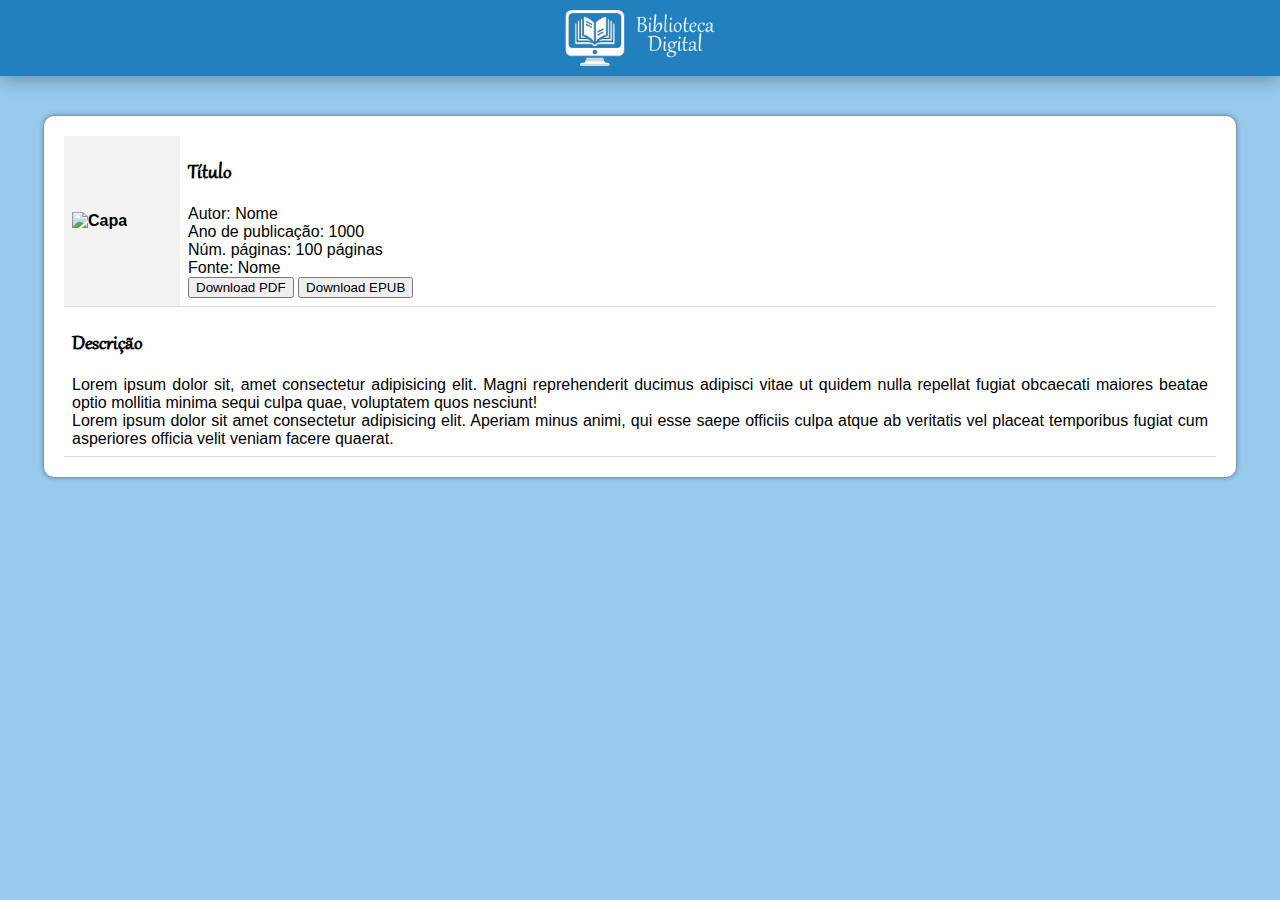
==== docs/livro.html @ 8ac1b2c2 "v-1.0" ====
<!DOCTYPE html>
<html lang="pt-br">
<head>
    <meta charset="UTF-8">
    <meta name="viewport" content="width=device-width, initial-scale=1.0">
    <title>Biblioteca Digital</title>
    <link rel="stylesheet" href="estilos/style.css">
</head>
<body>
    <header>
        <a href="index.html">
          <img src="imagens/biblioteca-digital-logo.png" alt="Logo">
        </a>
    </header>

    <div>
        <table>
            <tbody>
                <tr>
                    <th style="width: 100px;"><img src="#" alt="Capa" id="capa"></th>
                    <td>
                        <h2 id="titulo">Título</h2>
                        <div>
                            <span>Autor: </span>
                            <span id="nome">Nome</span>
                        </div>
                        <div>
                            <span>Ano de publicação: </span>
                            <span id="ano">1000</span>
                        </div>
                        <div>
                            <span>Núm. páginas: </span>
                            <span id="paginas">100 páginas</span>
                        </div>
                        <div>
                            <span>Fonte: </span>
                            <span id="fonte">Nome</span>
                        </div>
                        <button id="pdf_button">Download PDF</button>
                        <button id="epub_button">Download EPUB</button>
                    </td>
                </tr>
                <tr>
                    <td colspan="2">
                        <h2>Descrição</h2>
                        <p>Lorem ipsum dolor sit, amet consectetur adipisicing elit. Magni reprehenderit ducimus adipisci vitae ut quidem nulla repellat fugiat obcaecati maiores beatae optio mollitia minima sequi culpa quae, voluptatem quos nesciunt!</p>
                        <p>Lorem ipsum dolor sit amet consectetur adipisicing elit. Aperiam minus animi, qui esse saepe officiis culpa atque ab veritatis vel placeat temporibus fugiat cum asperiores officia velit veniam facere quaerat.</p>
                    </td>
                </tr>
            </tbody>
        </table>
    </div>
    <script src="scripts/livro.js"></script>
</body>
</html>
---- docs/estilos/style.css ----
@charset "UTF-8";

@font-face {
    font-family: Gabriola;
    src: url("../fontes/gabriola.ttf") format("truetype");
}

*{
    margin: 0px;
}

body{
    font-family: Arial, Helvetica, sans-serif;
    background-color: #97caed;
    text-align: center;
}

body h1, h2{
    font-family: Gabriola, cursive;
    margin : 10px 0px;
}

body p {
    text-align: justify;
}

header{
    width: 100%;
    background-color: #2280bf;
    padding: 10px 0px;
    box-shadow: 0px 0px 20px rgba(0, 0, 0, 0.404) ;
}

header a {
    display: block;
    width: 150px;
    margin: auto;
}

header img{
    display: block;
    width: 100%;
    margin: auto;
    text-align: center;
}

header > h1{
    text-align: center;
}


main{
    width: 90%;
    background-color: white;
    padding: 20px;
 
    margin: 40px auto;
    border-radius: 10px;

    box-shadow: 0px 0px 5px rgba(0, 0, 0, 0.5);
}

body > div{
    width: 90%;
    background-color: white;
    padding: 20px;
 
    margin: 40px auto;
    border-radius: 10px;

    box-shadow: 0px 0px 5px rgba(0, 0, 0, 0.5); 
}
main  *{
    margin-bottom: 10px;
}

main button {
    width: 80%;   
    height: 800%;
    border: 3px;
    padding-inline: 0px;
    border-style: solid;
    cursor: pointer;
    border-radius: 10px;
    background-color: #01befe;
}

a > img{
    width: 100%;
}

.legenda{
    display: block;
    color: #f12856;
    text-decoration: none;
}

a {
    text-decoration: none;
}

ul{
    column-count: 4;
    list-style: none;
}

footer{
    width: 100%;
    background-color: #0f3a57;
    color: white;
    text-align: center;
    margin: 0px;
}

footer a {
    color: white;
}

button:hover{
    border-color: #f12856;
}
button:active{
    border-color: red;
}

a:hover{
    text-decoration: underline;
}

table {
width: 100%;
border-collapse: collapse;
}

th, td {
padding: 8px;
text-align: left;
border-bottom: 1px solid #ddd;
}

th {
background-color: #f2f2f2;
}

td img {
width: 100px; /* ajuste o tamanho da imagem conforme necessário */
height: auto;
}

dt, dd{
    display: inline;
}
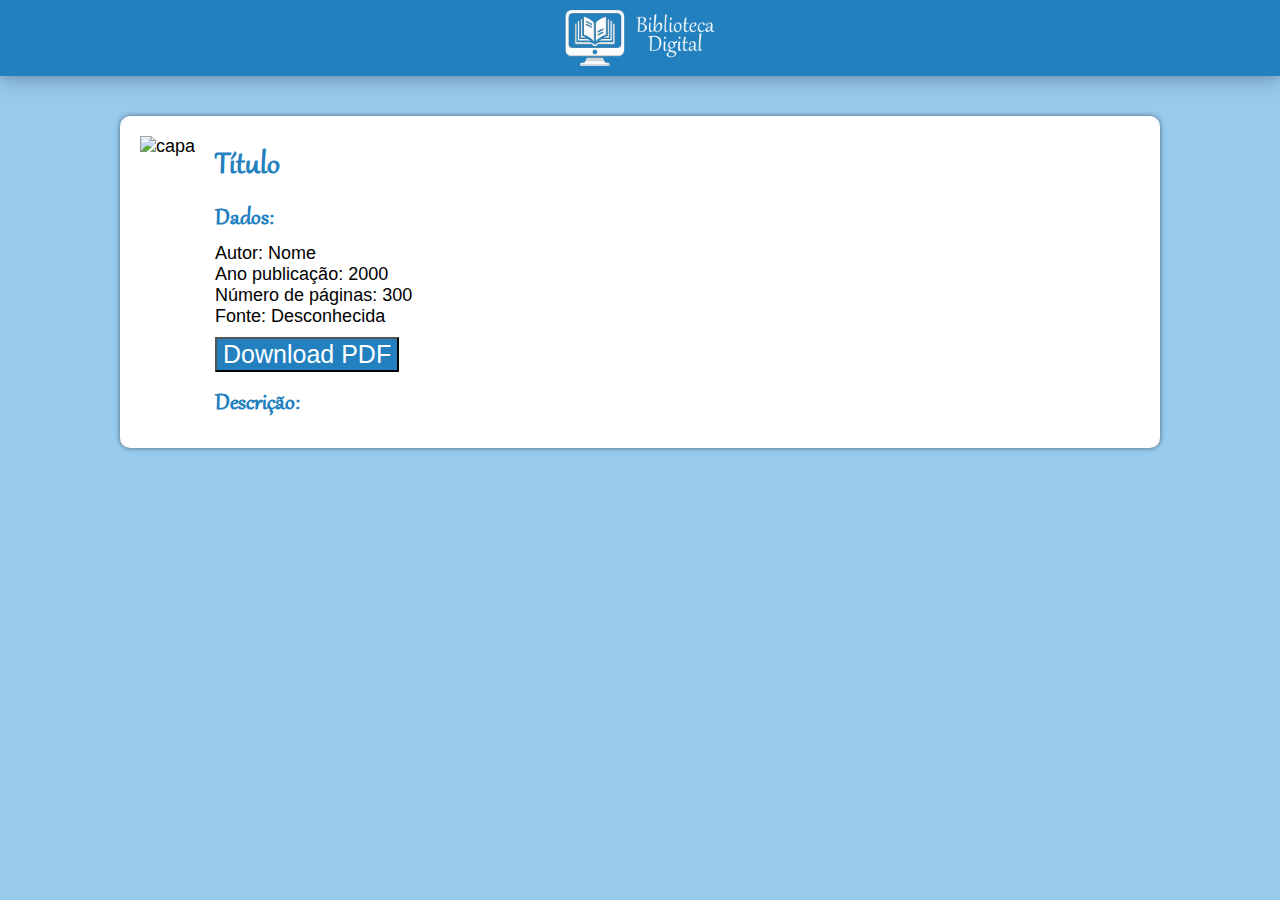
==== commit d046f97a: "v-2.0" ====
--- a/docs/livro.html
+++ b/docs/livro.html
@@ -5,6 +5,7 @@
     <meta name="viewport" content="width=device-width, initial-scale=1.0">
     <title>Biblioteca Digital</title>
     <link rel="stylesheet" href="estilos/style.css">
+    <link rel="shortcut icon" href="imagens/favicon.png" type="image/x-icon">
 </head>
 <body>
     <header>
@@ -12,44 +13,36 @@
           <img src="imagens/biblioteca-digital-logo.png" alt="Logo">
         </a>
     </header>
+    
+    <div class="livro">
+        <img src="" alt="capa" id="capa">
+        <div style="margin-left: 20px;">
+            <h1 id="titulo">Título</h1>
+            <h2>Dados:</h2>
+            <p>
+                <dt>Autor: </dt>
+                <dd id="nome">Nome</dd>
+            </p>
+            <p>
+                <dt>Ano publicação: </dt>
+                <dd id="ano">2000</dd>
+            </p>
+            <p>
+                <dt>Número de páginas: </dt>
+                <dd id="paginas">300</dd>
+            </p>
+            <p>
+                <dt>Fonte: </dt>
+                <dd id="fonte">Desconhecida</dd>
+            </p>
+            <p id="pdf_button">
+                <button>Download PDF</button>
+            </p>
+            <h2 style="text-align: left;">Descrição:</h1>
+            <p id="descricao"></p>
+        </div>
+    </div>
 
-    <div>
-        <table>
-            <tbody>
-                <tr>
-                    <th style="width: 100px;"><img src="#" alt="Capa" id="capa"></th>
-                    <td>
-                        <h2 id="titulo">Título</h2>
-                        <div>
-                            <span>Autor: </span>
-                            <span id="nome">Nome</span>
-                        </div>
-                        <div>
-                            <span>Ano de publicação: </span>
-                            <span id="ano">1000</span>
-                        </div>
-                        <div>
-                            <span>Núm. páginas: </span>
-                            <span id="paginas">100 páginas</span>
-                        </div>
-                        <div>
-                            <span>Fonte: </span>
-                            <span id="fonte">Nome</span>
-                        </div>
-                        <button id="pdf_button">Download PDF</button>
-                        <button id="epub_button">Download EPUB</button>
-                    </td>
-                </tr>
-                <tr>
-                    <td colspan="2">
-                        <h2>Descrição</h2>
-                        <p>Lorem ipsum dolor sit, amet consectetur adipisicing elit. Magni reprehenderit ducimus adipisci vitae ut quidem nulla repellat fugiat obcaecati maiores beatae optio mollitia minima sequi culpa quae, voluptatem quos nesciunt!</p>
-                        <p>Lorem ipsum dolor sit amet consectetur adipisicing elit. Aperiam minus animi, qui esse saepe officiis culpa atque ab veritatis vel placeat temporibus fugiat cum asperiores officia velit veniam facere quaerat.</p>
-                    </td>
-                </tr>
-            </tbody>
-        </table>
-    </div>
     <script src="scripts/livro.js"></script>
 </body>
 </html>--- a/docs/estilos/style.css
+++ b/docs/estilos/style.css
@@ -10,18 +10,16 @@
 }
 
 body{
-    font-family: Arial, Helvetica, sans-serif;
+    font-family: Open Sans, Arial, Helvetica, sans-serif;
     background-color: #97caed;
-    text-align: center;
+    font-size: 18px;
 }
 
 body h1, h2{
     font-family: Gabriola, cursive;
-    margin : 10px 0px;
-}
-
-body p {
-    text-align: justify;
+    margin : 0px 0px 0px 0px;
+    color: #2280bf;
+    /*text-align: center;*/
 }
 
 header{
@@ -48,11 +46,10 @@
     text-align: center;
 }
 
-
 main{
-    width: 90%;
+    max-width: 1000px;
     background-color: white;
-    padding: 20px;
+    padding: 0px 20px 20px 20px;
  
     margin: 40px auto;
     border-radius: 10px;
@@ -60,7 +57,17 @@
     box-shadow: 0px 0px 5px rgba(0, 0, 0, 0.5);
 }
 
+main  *{
+    text-indent: 20px;
+    margin-bottom: 10px;
+}
+
+main h1{
+    text-align: center;
+}
+
 body > div{
+    max-width: 1000px;
     width: 90%;
     background-color: white;
     padding: 20px;
@@ -68,10 +75,41 @@
     margin: 40px auto;
     border-radius: 10px;
 
-    box-shadow: 0px 0px 5px rgba(0, 0, 0, 0.5); 
-}
-main  *{
-    margin-bottom: 10px;
+    box-shadow: 0px 0px 5px rgba(0, 0, 0, 0.5);
+}
+
+.secao {
+    box-sizing: border-box;
+    max-width: 1040px;
+    padding: 0px;
+    border: 0px;
+}
+
+.secao h1{
+    text-align: center;
+    width: 100%;
+    border-radius: 10px 10px 0px 0px;
+    color: white;
+}
+.secao ul{
+    padding: 20px;
+    text-align: center;
+}
+
+#nacional {
+    background-color: #3f612d;
+}
+
+#mundial {
+    background-color: #301a4b;
+}
+
+#infantil {
+    background-color: #f49d37;
+}
+
+#poesia {
+    background-color: #fb3640;
 }
 
 main button {
@@ -106,9 +144,10 @@
 
 footer{
     width: 100%;
-    background-color: #0f3a57;
-    color: white;
-    text-align: center;
+    background-color: #0F3A57;
+    color: white;
+    text-align: center;
+    padding: 20px;
     margin: 0px;
 }
 
@@ -128,8 +167,9 @@
 }
 
 table {
-width: 100%;
-border-collapse: collapse;
+    width: 100%;
+    border-collapse: collapse;
+    font-family: 'Courier New', Courier, monospace;
 }
 
 th, td {
@@ -149,4 +189,49 @@
 
 dt, dd{
     display: inline;
+}
+
+.grid_list {
+    display: grid;
+    grid-template-columns: repeat(auto-fit, minmax(50px, 1fr)); /* Isso cria um grid onde as colunas se ajustam automaticamente ao tamanho da tela */
+    gap: 20px; /* Espaçamento entre os itens */
+    padding: 0; /* Remover o preenchimento padrão da ul */
+    list-style-type: none; /* Remover marcadores de lista */
+  }
+  
+.grid_container li {
+    /* width: 100px; */
+    background-color: #f2f2f2;
+    padding: 20px;
+    text-align: center;
+}
+
+li img{
+    width: 80%;
+    height: 80%;
+}
+
+.livro {
+    display: flex;
+}
+
+#capa{
+    max-width: 300px;
+}
+
+button {
+    margin: 10px 0px;
+    font-size: 25px;
+    background-color: #2280bf;
+    color: white;
+    outline: none;
+}
+
+button:hover{
+    border: 2px solid #97caedff;
+    cursor: pointer;
+}
+
+.aviso{
+    /*background-color: #45CB85;*/
 }